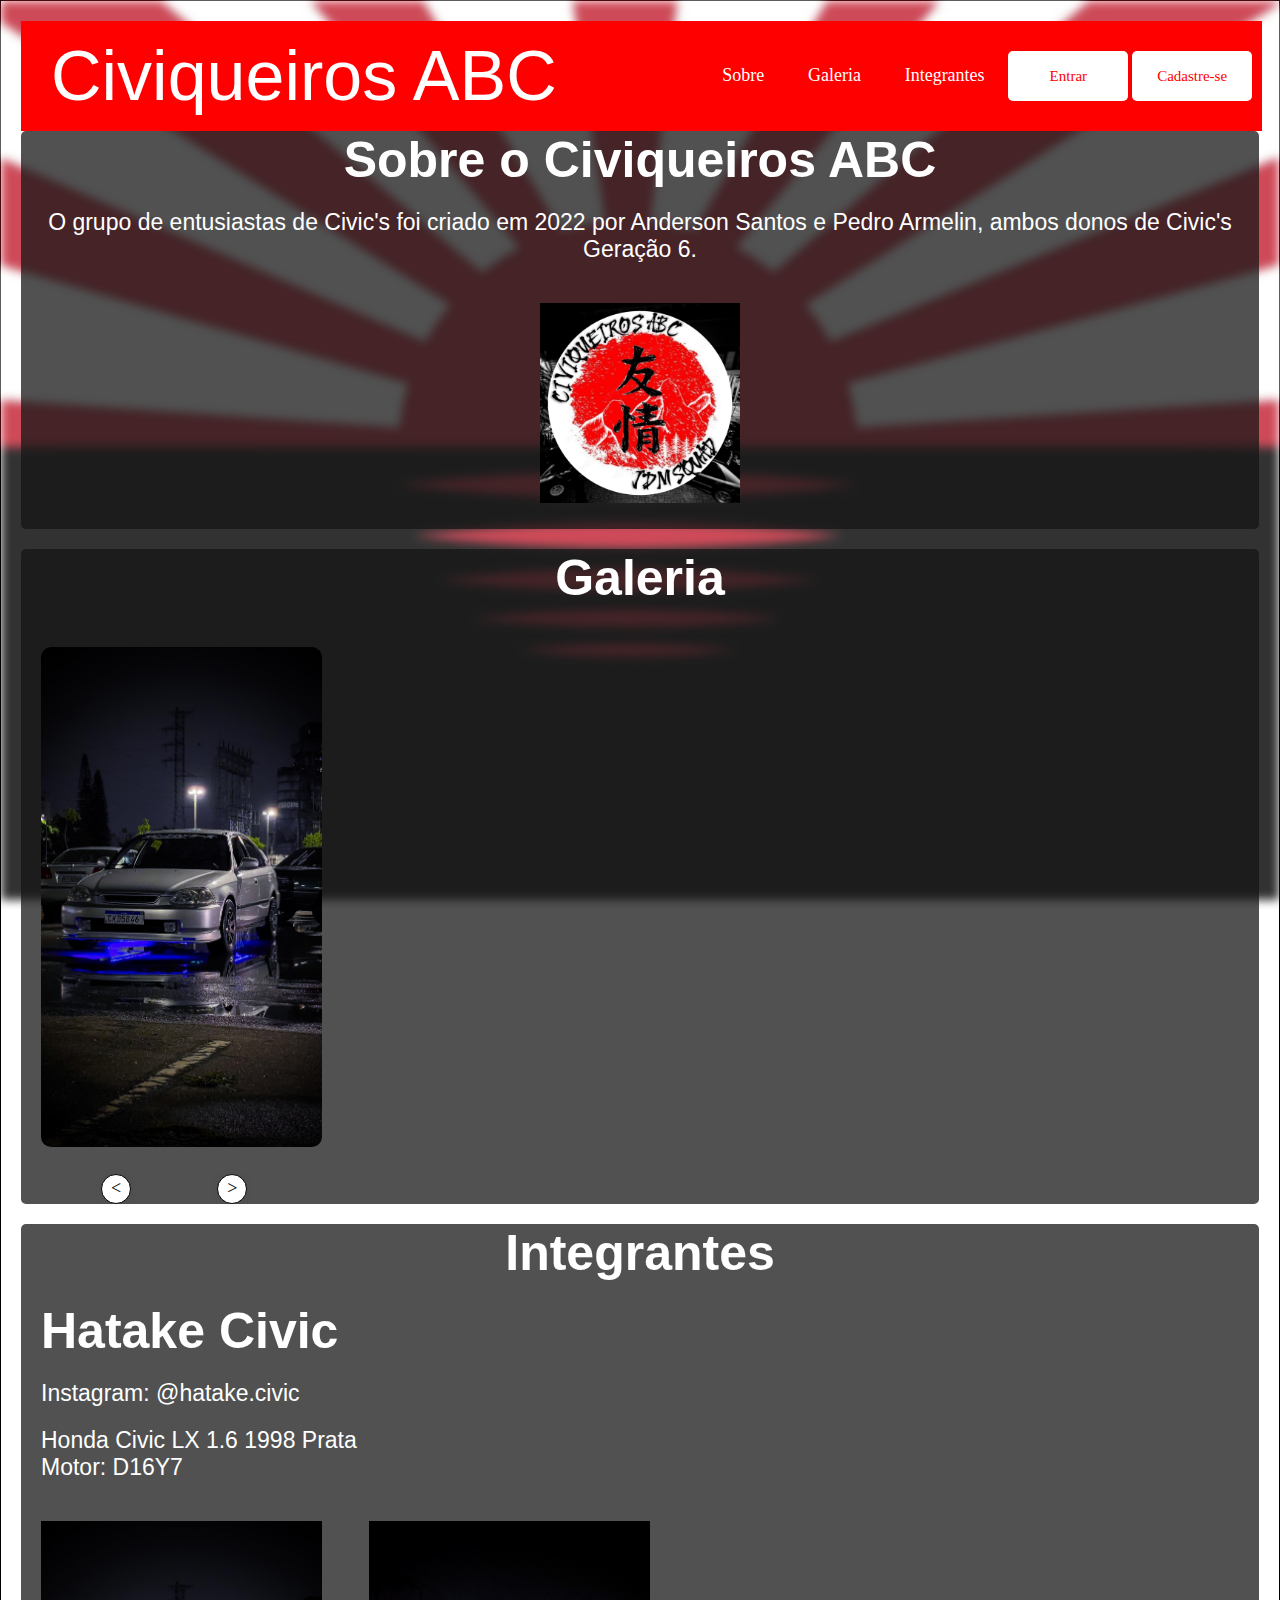
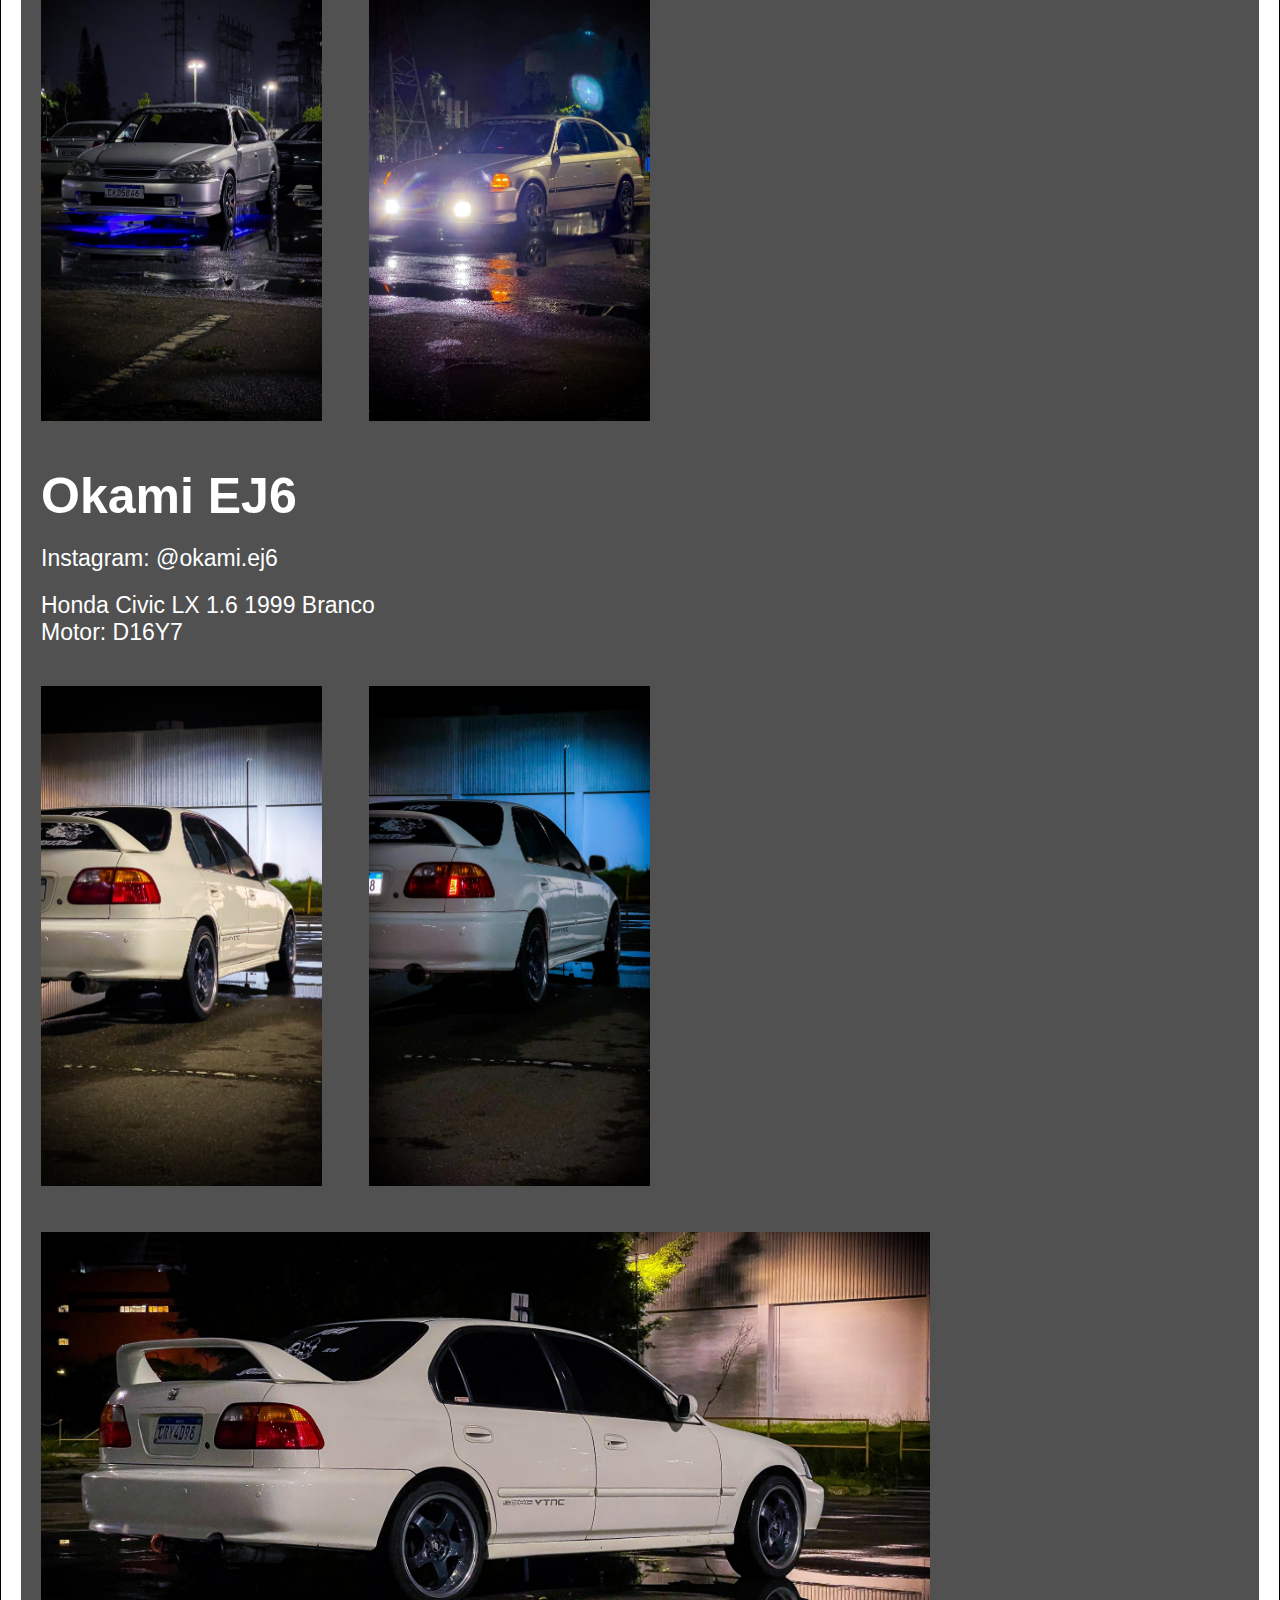
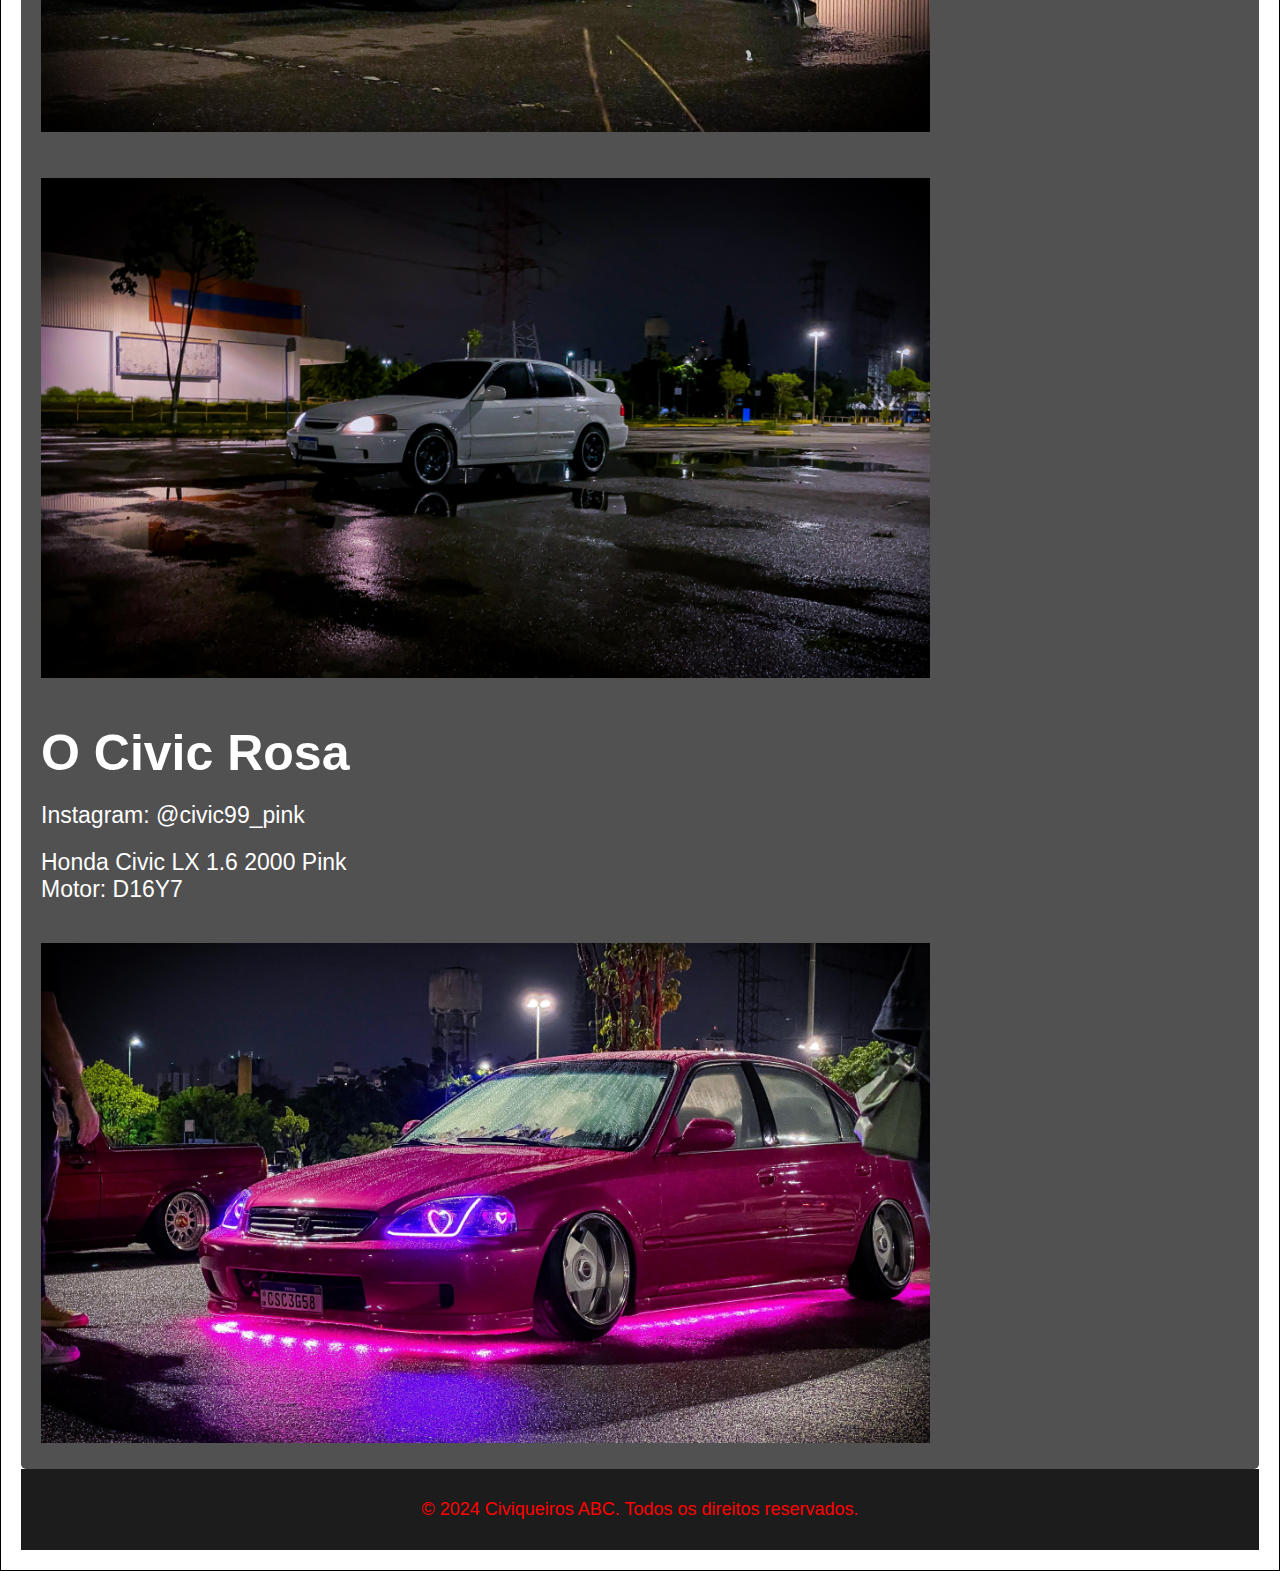
==== Site/public/index.html @ d7e746c9 "ligacao api" ====
<!DOCTYPE html>
<html lang="pt-BR">
<head>
    <meta charset="UTF-8">
    <meta name="viewport" content="width=device-width, initial-scale=1.0">
    <title>Civiqueiros ABC | Home Page</title>
    <link rel="stylesheet" href="Home/styles.css">
    <link rel="icon" href="images/logo.jpg" type="image/jpg">
</head>
<body>
    <div class="container">
        <header>
            <nav>
                <a href="../Home/index.html">
                <h1>
                    Civiqueiros ABC
                </h1>
                </a>
                <ul>
                    <li><a href="#sobre">Sobre</a></li>
                    <li><a href="#galeria">Galeria</a></li>
                    <li><a href="#integrantes">Integrantes</a></li>
                    <a href="login.html"><button>Entrar</button></a>
                    
                    <a href="cadastro.html"><button>Cadastre-se</button></a>
                </ul>
            </nav>
        </header>

        <section class="sobre" id="sobre">
            <h2>Sobre o Civiqueiros ABC</h2>
            <p>O grupo de entusiastas de Civic's foi criado em 2022 por Anderson Santos e Pedro Armelin, ambos donos de Civic's Geração 6.
            </p>
            <img src="images/logo.jpg" alt="logo">
        </section>

        <section id="galeria">
            <h2>Galeria</h2>
            <div class="carousel">
                <img id="carImage" src="images/civic_armelin1.jpg">
                <div class="buttons">
                    <button class="imagemBotao" onclick="prevImage()"><</button>
                    <button class="imagemBotao" onclick="nextImage()">></button>
                </div>
            </div>
        </section>

        <section id="integrantes">
            <h2>Integrantes</h2>
            <div class="model">
                <h3>Hatake Civic</h3>
                <p>Instagram: @hatake.civic</p>
                <p>Honda Civic LX 1.6 1998 Prata <br> 
                    Motor: D16Y7</p>
                <img src="images/civic_armelin1.jpg"> <img src="images/civic_armelin2.jpg">
                
            </div>
            <div class="model">
                <h3>Okami EJ6</h3>
                <p>Instagram: @okami.ej6</p>
                <p>Honda Civic LX 1.6 1999 Branco <br> 
                    Motor: D16Y7</p>
                <img src="images/civic_thales1.jpg"> <img src="images/civic_thales4.jpg"> <img src="images/civic_thales2.jpg">  <img src="images/civic_thales3.jpg">  
                
            </div>
            <div class="model">
                <h3>O Civic Rosa</h3>
                <p>Instagram: @civic99_pink</p>
                <p>Honda Civic LX 1.6 2000 Pink <br> 
                    Motor: D16Y7</p>
                <img src="images/civic_mirella1.jpg">
            
            </div>
        </section>

        <footer>
            <p>&copy; 2024 Civiqueiros ABC. Todos os direitos reservados.</p>
        </footer>
    </div>

    <script src="Home/script.js"></script>
</body>
</html>
---- Site/public/Home/styles.css ----
body {
    font-family: sans-serif;
    font-size: 23px;
    margin: 0;
    padding: 0;
    display: flex;
    justify-content: center;
    position: relative;
    background-size: cover;
    background-position: center;
    background-repeat: no-repeat;
    background-attachment: fixed;
    color: #ffffff;
}

header {
    width: 100%;
    height: 90px;
}

nav {
    background-color: #ff0000;
    font-family: 'mistral';
    padding: 10px;
    color: white;
    display: flex;
    justify-content: space-between;
    align-items: center;
    text-align: center;
    width: 95.4%;
    height: 90px;
    font-size: 15px;
    position: fixed;
}

header button {
    border-radius: 5px;
    width: 120px;
    border: 1px #ffffff;
    background-color: #ffffff;
    color: #ff0000;
    font-size: 15px;
    font-family: 'mistral';
}

.container {
    width: 100%;
    background-color: rgba(0, 0, 0, 0);
    /* Fundo quase transparente */
    padding: 20px;
    padding-bottom: 20px;
    box-shadow: 0 0 20px rgba(23, 23, 23, 0);
    /* Sombra vermelha */
    position: relative;
    z-index: 1;
    border: 1px solid #000000;
    /* Borda vermelha para destaque */
}

header h1 {
    font-size: 70px;
    color: #ffffff;
    margin-left: 20px;
    font-family: "mistral", sans-serif;
    font-weight: lighter;
}

nav ul li {
    display: inline;
    margin: 0 20px;
}

nav a {
    color: white;
    text-decoration: none;
    font-weight: lighter;
    font-size: 18px;
}

h1,
h2,
h3 {
    color: rgb(255, 255, 255);
    font-size: 50px;
}

h2 {
    text-align: center;
}

.carousel::before {
    content: "";
    position: absolute;
    top: 0;
    left: 0;
    right: 0;
    bottom: 0;
    background-size: cover;
    background-position: center;
    background-repeat: no-repeat;
    background-attachment: fixed;
    background-image: url(../images/sol_preto.jpg);
    filter: blur(5px);
    z-index: -1;
    opacity: 0.8;
    /* Aumente a transparência para dar um toque sutil */
}

button {
    font-family: 'mistral';
    border-radius: 15px;
    cursor: pointer;
    border: 0;
    background-color: #ffffff;
    border: 1px solid black;
    box-shadow: rgba(74, 0, 0, 0.05) 0 0 8px;
    font-size: 18px;
    transition: all 0.5s ease;
    width: 120px;
    height: 50px;
  }

  .imagemBotao {
    border-radius: 100%;
    width: 30px;
    height: 30px;
    margin-left: 80px;
  }
  
  button:hover {
    letter-spacing: 3px;
    background-color: #ff0000;
    color: hsl(0, 0%, 100%);
    border: 1px solid #ffffff;
    box-shadow: #791212 0px 7px 29px 0px;
  }

footer {
    text-align: center;
    padding: 10px 0;
    background-color: #1c1c1c;
    color: #ff0000;
    font-size: 18px;
    width: 100%;
}

img {
    height: 500px;
    width: auto;
    margin: 20px;
}

section div img {
    height: 500px;
    width: auto;
    margin: 20px;
}

.carousel img {
    height: 500px;
    width: auto;
    margin: 20px;
    border-radius: 10px;

}

section {
    background-color: #161616be;
    border-radius: 5px;
}

section h2,
h3,
p {
    margin: 20px;
}

section img {
    height: 200px;
}

.sobre {
    text-align: center;
}
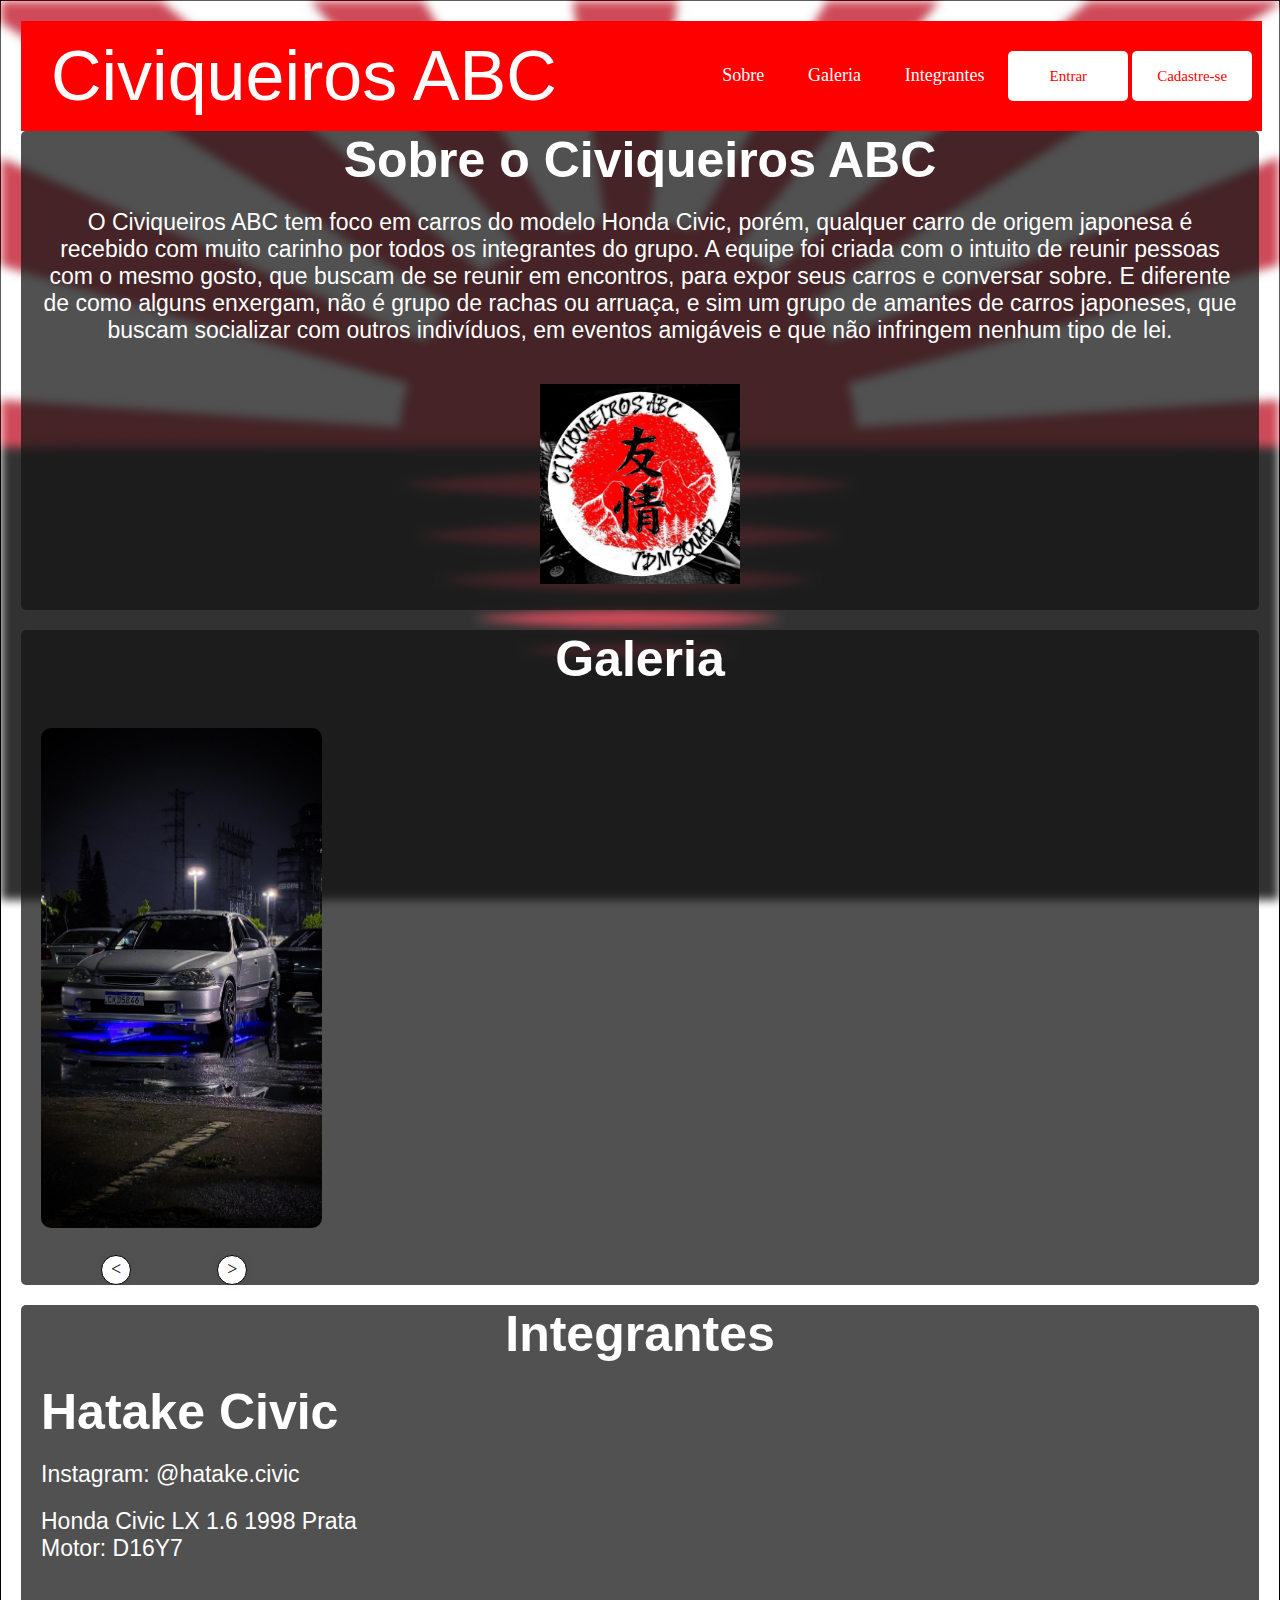
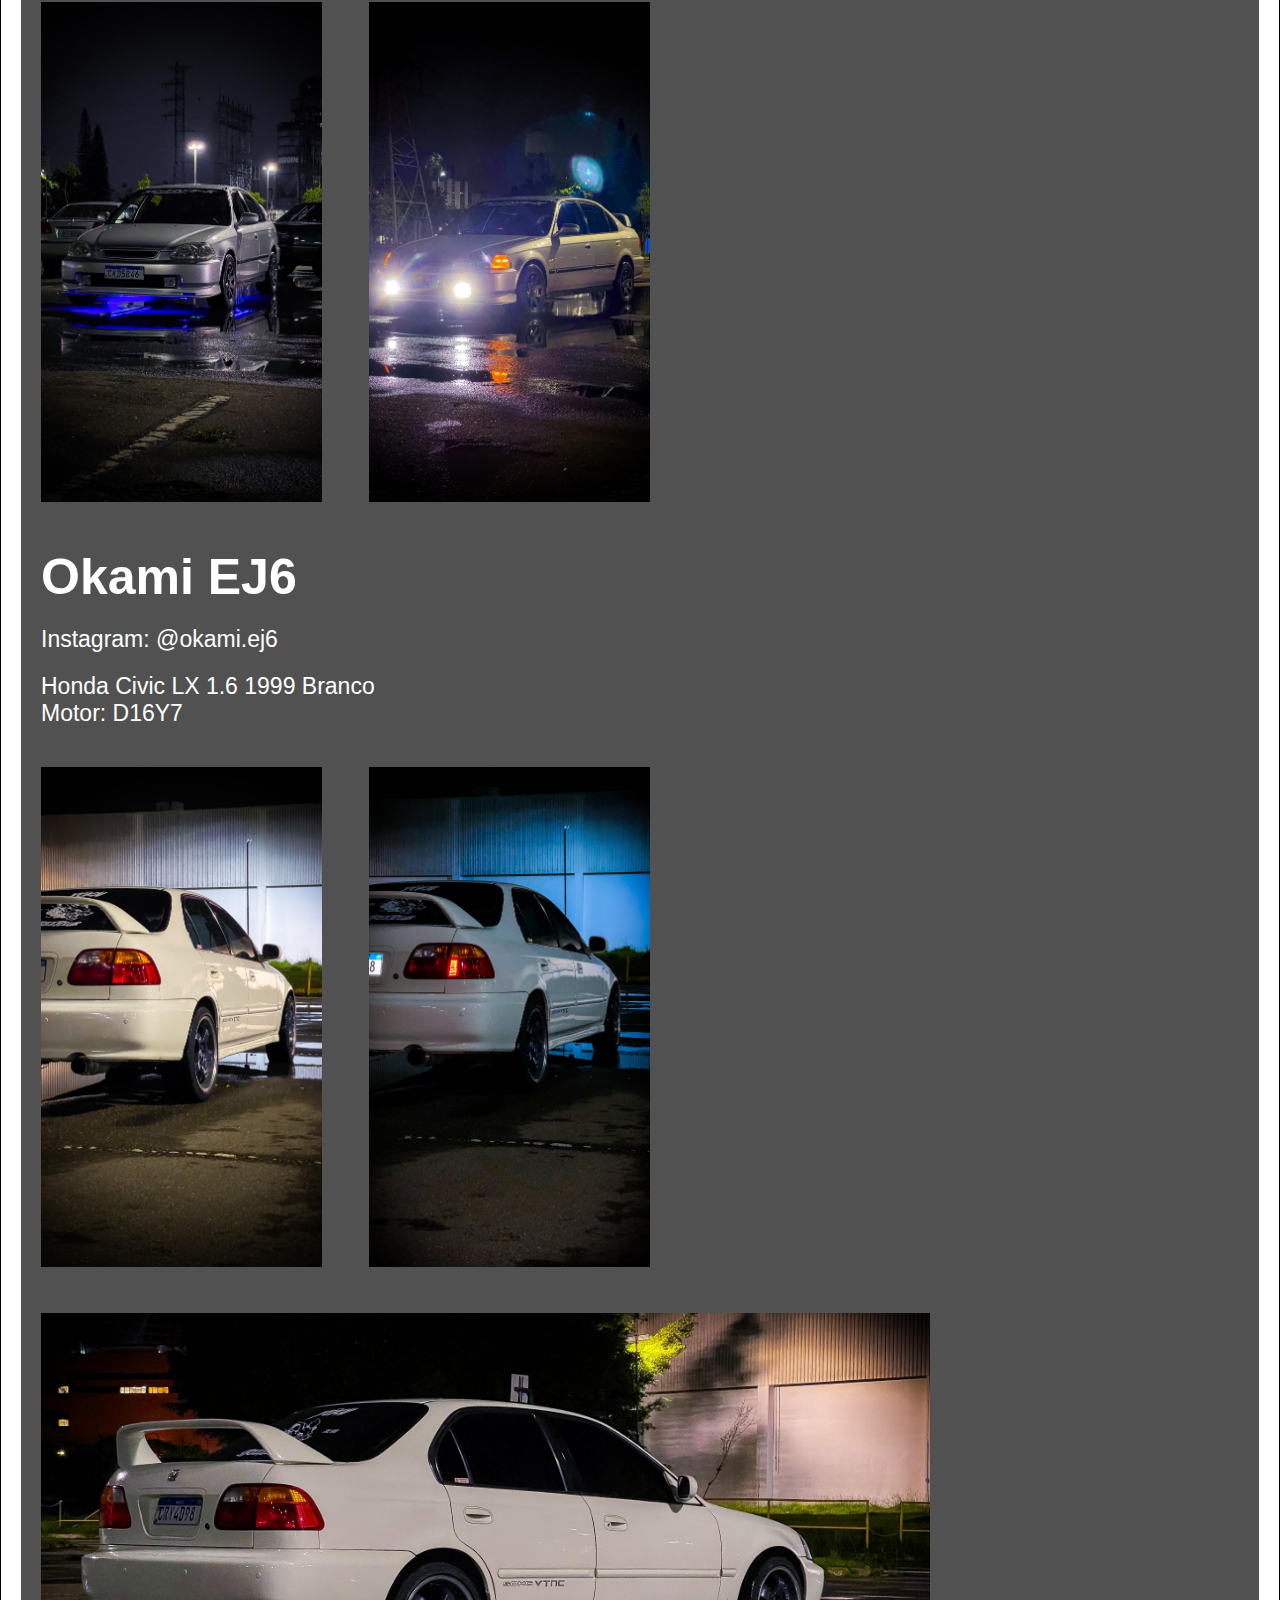
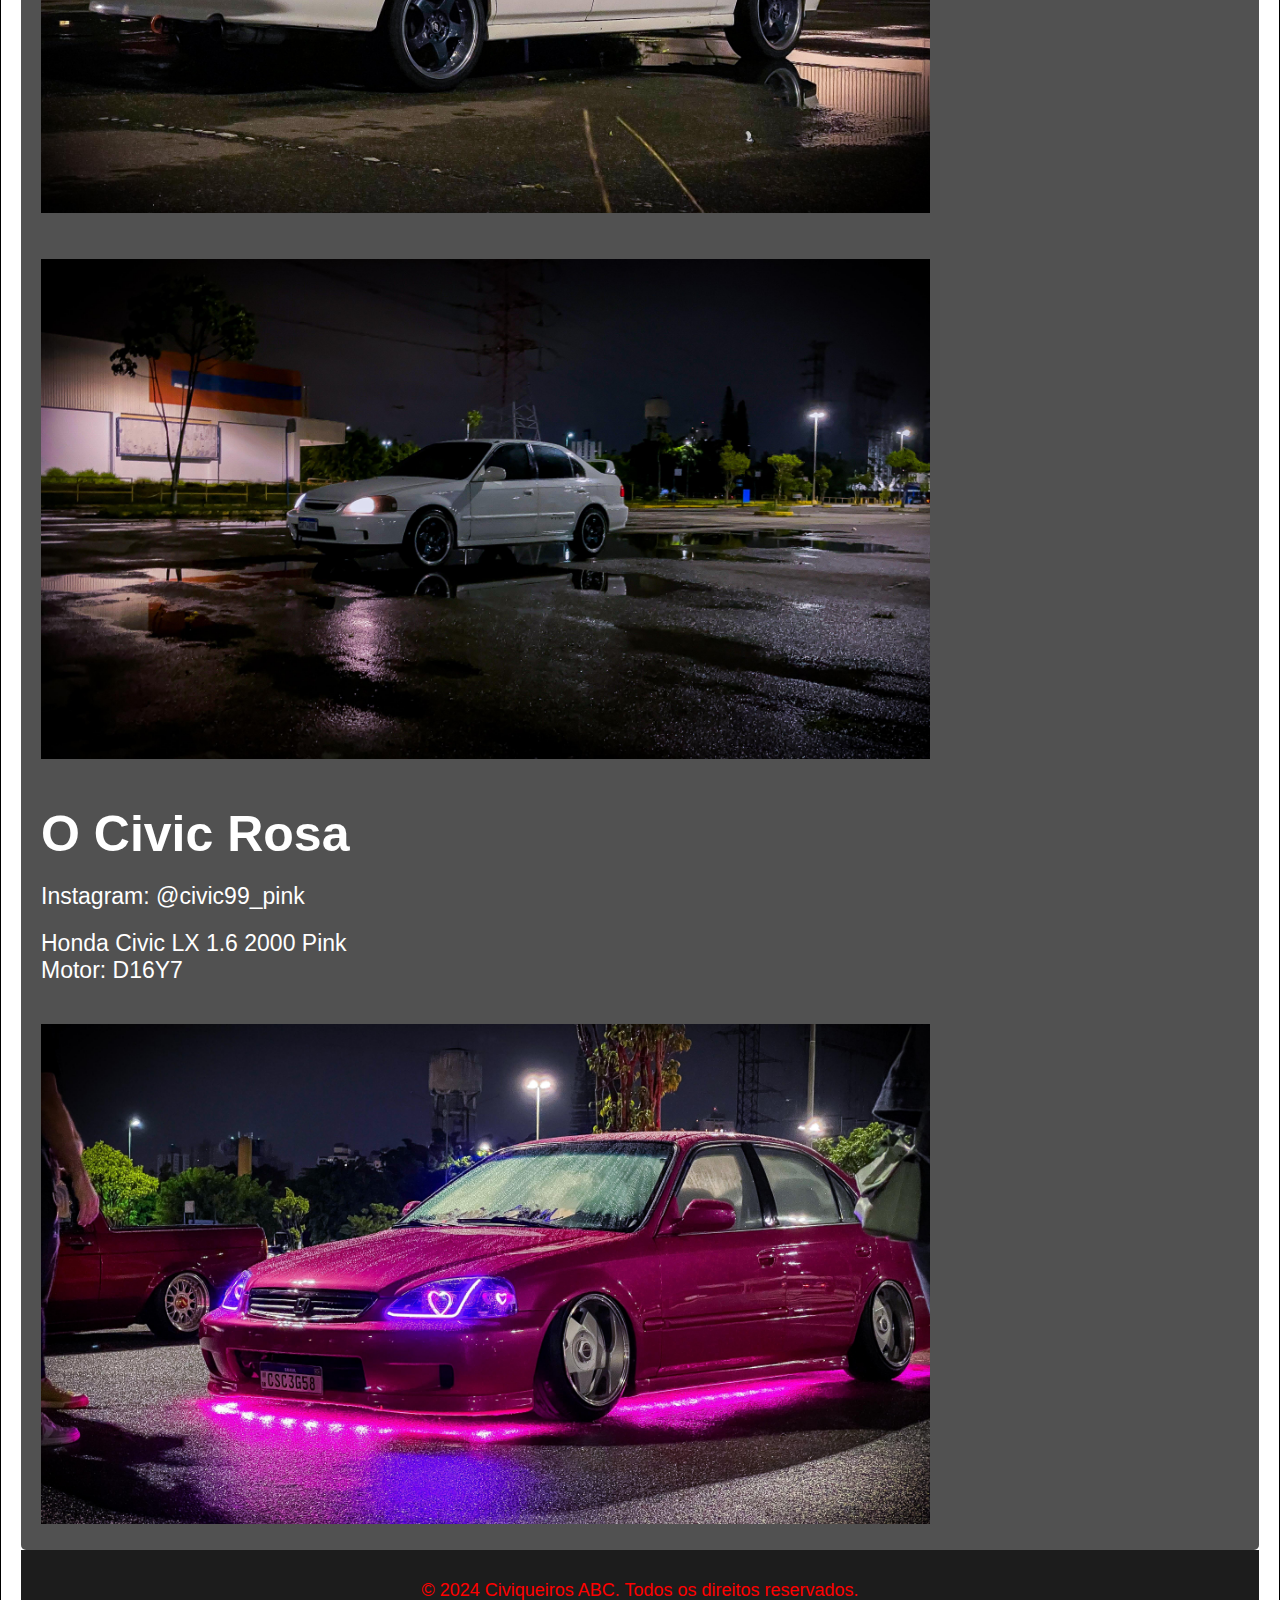
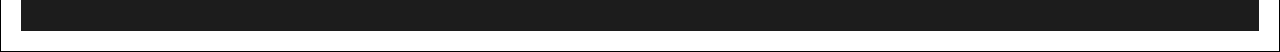
==== commit d511e346: "api funfando cadastro" ====
--- a/Site/public/index.html
+++ b/Site/public/index.html
@@ -1,5 +1,6 @@
 <!DOCTYPE html>
 <html lang="pt-BR">
+
 <head>
     <meta charset="UTF-8">
     <meta name="viewport" content="width=device-width, initial-scale=1.0">
@@ -7,21 +8,22 @@
     <link rel="stylesheet" href="Home/styles.css">
     <link rel="icon" href="images/logo.jpg" type="image/jpg">
 </head>
+
 <body>
     <div class="container">
         <header>
             <nav>
                 <a href="../Home/index.html">
-                <h1>
-                    Civiqueiros ABC
-                </h1>
+                    <h1>
+                        Civiqueiros ABC
+                    </h1>
                 </a>
                 <ul>
                     <li><a href="#sobre">Sobre</a></li>
                     <li><a href="#galeria">Galeria</a></li>
                     <li><a href="#integrantes">Integrantes</a></li>
                     <a href="login.html"><button>Entrar</button></a>
-                    
+
                     <a href="cadastro.html"><button>Cadastre-se</button></a>
                 </ul>
             </nav>
@@ -29,9 +31,20 @@
 
         <section class="sobre" id="sobre">
             <h2>Sobre o Civiqueiros ABC</h2>
-            <p>O grupo de entusiastas de Civic's foi criado em 2022 por Anderson Santos e Pedro Armelin, ambos donos de Civic's Geração 6.
+            <p>
+                O Civiqueiros ABC tem foco em carros do modelo Honda Civic, porém, qualquer carro de origem japonesa é
+                recebido com muito carinho
+                por todos os integrantes do grupo. A equipe foi criada com o intuito de reunir pessoas com o mesmo
+                gosto, que buscam de se reunir
+                em encontros, para expor seus carros e conversar sobre. E diferente de como alguns enxergam, não é grupo
+                de rachas ou arruaça, e
+                sim um grupo de amantes de carros japoneses, que buscam socializar com outros indivíduos, em eventos
+                amigáveis e que não infringem
+                nenhum tipo de lei.
             </p>
-            <img src="images/logo.jpg" alt="logo">
+            
+            <center><img src="images/logo.jpg" alt="logo"></center>
+
         </section>
 
         <section id="galeria">
@@ -47,29 +60,31 @@
 
         <section id="integrantes">
             <h2>Integrantes</h2>
-            <div class="model">
-                <h3>Hatake Civic</h3>
-                <p>Instagram: @hatake.civic</p>
-                <p>Honda Civic LX 1.6 1998 Prata <br> 
-                    Motor: D16Y7</p>
-                <img src="images/civic_armelin1.jpg"> <img src="images/civic_armelin2.jpg">
-                
-            </div>
-            <div class="model">
-                <h3>Okami EJ6</h3>
-                <p>Instagram: @okami.ej6</p>
-                <p>Honda Civic LX 1.6 1999 Branco <br> 
-                    Motor: D16Y7</p>
-                <img src="images/civic_thales1.jpg"> <img src="images/civic_thales4.jpg"> <img src="images/civic_thales2.jpg">  <img src="images/civic_thales3.jpg">  
-                
-            </div>
-            <div class="model">
-                <h3>O Civic Rosa</h3>
-                <p>Instagram: @civic99_pink</p>
-                <p>Honda Civic LX 1.6 2000 Pink <br> 
-                    Motor: D16Y7</p>
-                <img src="images/civic_mirella1.jpg">
-            
+            <div id="div_integrantes">
+                <div class="model">
+                    <h3>Hatake Civic</h3>
+                    <p>Instagram: @hatake.civic</p>
+                    <p>Honda Civic LX 1.6 1998 Prata <br>
+                        Motor: D16Y7</p>
+                    <img src="images/civic_armelin1.jpg"> <img src="images/civic_armelin2.jpg">
+
+                </div>
+                <div class="model">
+                    <h3>Okami EJ6</h3>
+                    <p>Instagram: @okami.ej6</p>
+                    <p>Honda Civic LX 1.6 1999 Branco <br>
+                        Motor: D16Y7</p>
+                    <img src="images/civic_thales1.jpg"> <img src="images/civic_thales4.jpg"> <img
+                        src="images/civic_thales2.jpg"> <img src="images/civic_thales3.jpg">
+
+                </div>
+                <div class="model">
+                    <h3>O Civic Rosa</h3>
+                    <p>Instagram: @civic99_pink</p>
+                    <p>Honda Civic LX 1.6 2000 Pink <br>
+                        Motor: D16Y7</p>
+                    <img src="images/civic_mirella1.jpg">
+                </div>
             </div>
         </section>
 
@@ -80,5 +95,5 @@
 
     <script src="Home/script.js"></script>
 </body>
-</html>
 
+</html>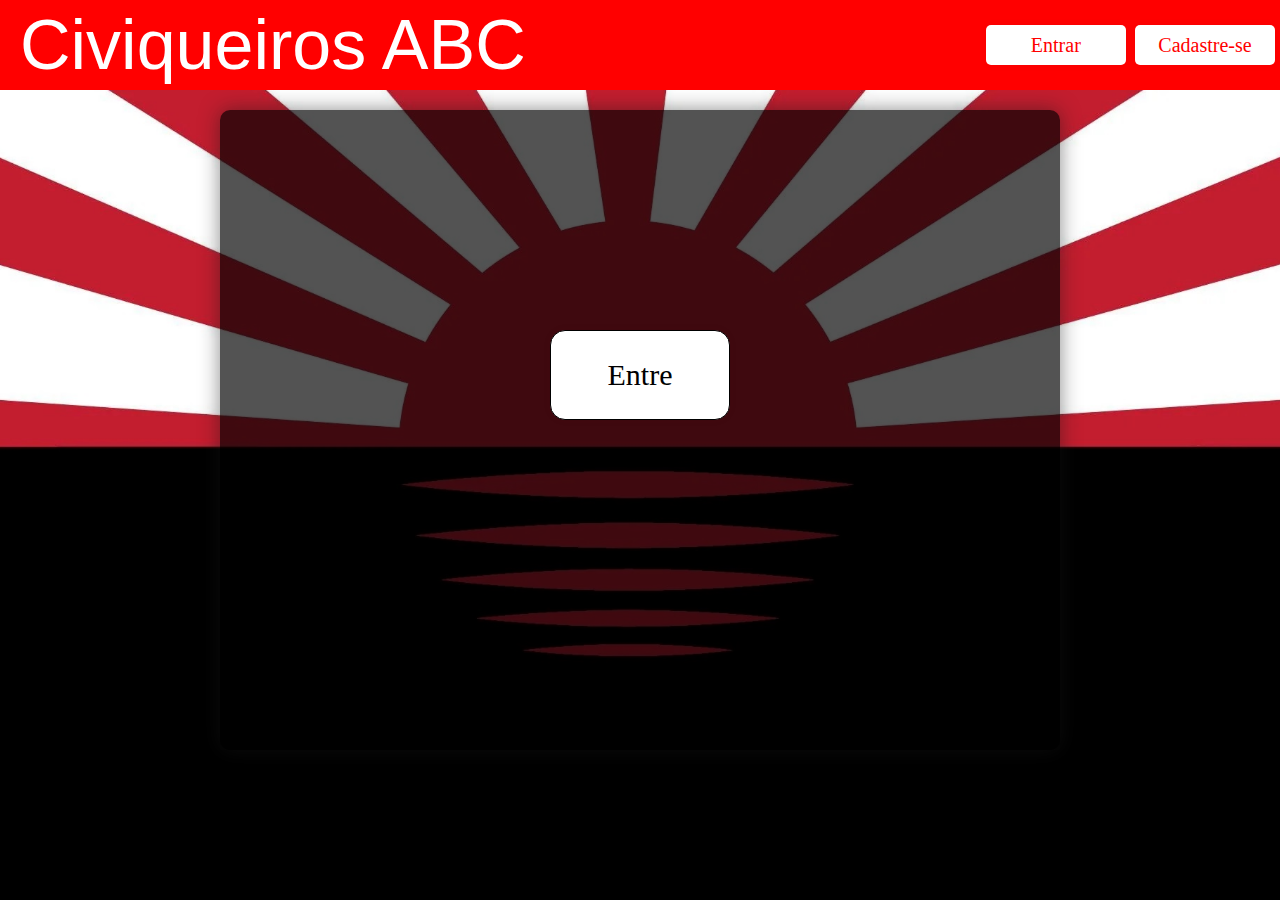
==== commit cd9bed74: "dash interativa" ====
--- a/Site/public/index.html
+++ b/Site/public/index.html
@@ -4,96 +4,45 @@
 <head>
     <meta charset="UTF-8">
     <meta name="viewport" content="width=device-width, initial-scale=1.0">
-    <title>Civiqueiros ABC | Home Page</title>
-    <link rel="stylesheet" href="Home/styles.css">
+    <title>Bem-Vindo ao Civiqueiros ABC</title>
+    <link rel="stylesheet" href="home page/styles.css">
     <link rel="icon" href="images/logo.jpg" type="image/jpg">
 </head>
 
 <body>
+
+    <header>
+
+        <nav>
+                <h1>
+                    Civiqueiros ABC
+                </h1>
+            </a>
+            <ul>
+                <a href="login.html"><button>Entrar</button></a>
+
+                <a href="cadastro.html"><button>Cadastre-se</button></a>
+            </ul>
+        </nav>
+    </header>
     <div class="container">
-        <header>
-            <nav>
-                <a href="../Home/index.html">
-                    <h1>
-                        Civiqueiros ABC
-                    </h1>
-                </a>
-                <ul>
-                    <li><a href="#sobre">Sobre</a></li>
-                    <li><a href="#galeria">Galeria</a></li>
-                    <li><a href="#integrantes">Integrantes</a></li>
-                    <a href="login.html"><button>Entrar</button></a>
-
-                    <a href="cadastro.html"><button>Cadastre-se</button></a>
-                </ul>
-            </nav>
-        </header>
-
-        <section class="sobre" id="sobre">
-            <h2>Sobre o Civiqueiros ABC</h2>
-            <p>
-                O Civiqueiros ABC tem foco em carros do modelo Honda Civic, porém, qualquer carro de origem japonesa é
-                recebido com muito carinho
-                por todos os integrantes do grupo. A equipe foi criada com o intuito de reunir pessoas com o mesmo
-                gosto, que buscam de se reunir
-                em encontros, para expor seus carros e conversar sobre. E diferente de como alguns enxergam, não é grupo
-                de rachas ou arruaça, e
-                sim um grupo de amantes de carros japoneses, que buscam socializar com outros indivíduos, em eventos
-                amigáveis e que não infringem
-                nenhum tipo de lei.
-            </p>
-            
-            <center><img src="images/logo.jpg" alt="logo"></center>
-
-        </section>
-
-        <section id="galeria">
-            <h2>Galeria</h2>
-            <div class="carousel">
-                <img id="carImage" src="images/civic_armelin1.jpg">
-                <div class="buttons">
-                    <button class="imagemBotao" onclick="prevImage()"><</button>
-                    <button class="imagemBotao" onclick="nextImage()">></button>
-                </div>
+        <div class="alerta_erro">
+            <div class="card_erro" id="cardErro">
+                <span id="mensagem_erro"></span>
             </div>
-        </section>
-
-        <section id="integrantes">
-            <h2>Integrantes</h2>
-            <div id="div_integrantes">
-                <div class="model">
-                    <h3>Hatake Civic</h3>
-                    <p>Instagram: @hatake.civic</p>
-                    <p>Honda Civic LX 1.6 1998 Prata <br>
-                        Motor: D16Y7</p>
-                    <img src="images/civic_armelin1.jpg"> <img src="images/civic_armelin2.jpg">
-
-                </div>
-                <div class="model">
-                    <h3>Okami EJ6</h3>
-                    <p>Instagram: @okami.ej6</p>
-                    <p>Honda Civic LX 1.6 1999 Branco <br>
-                        Motor: D16Y7</p>
-                    <img src="images/civic_thales1.jpg"> <img src="images/civic_thales4.jpg"> <img
-                        src="images/civic_thales2.jpg"> <img src="images/civic_thales3.jpg">
-
-                </div>
-                <div class="model">
-                    <h3>O Civic Rosa</h3>
-                    <p>Instagram: @civic99_pink</p>
-                    <p>Honda Civic LX 1.6 2000 Pink <br>
-                        Motor: D16Y7</p>
-                    <img src="images/civic_mirella1.jpg">
-                </div>
+        </div>
+        <center>
+            <div>
+                <button type="button" onclick="entrar()">Entre</button>
             </div>
-        </section>
-
-        <footer>
-            <p>&copy; 2024 Civiqueiros ABC. Todos os direitos reservados.</p>
-        </footer>
+        </center>
     </div>
-
-    <script src="Home/script.js"></script>
 </body>
 
-</html>+</html>
+
+<script>
+    function entrar() {
+        window.location = "login.html"
+    }
+</script>--- a/Site/public/home page/styles.css
+++ b/Site/public/home page/styles.css
@@ -0,0 +1,217 @@
+/* Estilos Gerais */
+body {
+    font-family: sans-serif;
+    font-size: 23px;
+    margin: 0;
+    padding: 0;
+    display: flex;
+    flex-direction: column;
+    align-items: center;
+    background: url('../images/sol_preto.jpg');
+    background-size: cover;
+    background-position: center;
+    background-repeat: no-repeat;
+    background-attachment: fixed;
+    color: #ffffff;
+  }
+  
+  header {
+    width: 100%;
+    height: 90px;
+  }
+  nav {
+    background-color: #ff0000;
+    color: white;
+    display: flex;
+    justify-content: space-between;
+    align-items: center;
+    text-align: center;
+    width: 100%;
+    height: 90px;
+    font-size: 15px;
+    position: fixed;
+  }
+  
+  header button {
+    font-family: 'mistral';
+    border-radius: 5px;
+    width: 140px;
+    height: 40px;
+    border: 1px #ffffff;
+    background-color: #ffffff;
+    color: #ff0000;
+    font-size: 20px;
+    margin-right: 5px;
+  }
+  
+  header h1 {
+    font-size: 70px;
+    color: #ffffff;
+    margin-left: 20px;
+    font-weight: lighter;
+    font-family: "mistral", sans-serif;
+  }
+  
+  nav ul li {
+    display: inline;
+    margin: 0 20px;
+  }
+  
+  nav a {
+    color: white;
+    text-decoration: none;
+    font-weight: bold;
+  }
+  
+  /* Container */
+  .container {
+    width: 800px;
+    height: 600px;
+    background-color: rgba(0, 0, 0, 0.674);
+    /* Fundo quase transparente */
+    padding: 20px;
+    box-shadow: 0 0 20px rgba(23, 23, 23, 0.5);
+    border-radius: 10px;
+    margin: 20px 0;
+    align-items: center;
+    justify-items: center;
+  }
+
+  .container button {
+    margin-top: 200px;
+  }
+  
+  /* Conteúdo do Login */
+  h2 {
+    color: #ffffff;
+    font-size: 50px;
+    text-align: center;
+    font-family: "mistral";
+    font-weight: lighter;
+  }
+  
+  p {
+    font-family: "mistral";
+    color: #ffffff;
+    font-size: 25px;
+    text-align: center;
+  }
+  
+  .input-group {
+    display: flex;
+    font-size: 30px;
+    flex-direction: column;
+    align-items: center;
+    justify-content: center;
+    text-align: center;
+    font-family: 'mistral';
+  }
+  
+  .input-group div {
+    display: flex;
+    flex-direction: column;
+    text-align: justify;
+  }
+  
+  .select {
+    width: 300px;
+  }
+  
+  .input {
+    width: 350px;
+    height: 50px;
+    background-color: #0000008a;
+    border-radius: .5rem;
+    border: 2px solid white;
+    color: #ffffff;
+    margin-left: 3px;
+    transition: border-color .3s cubic-bezier(.25, .01, .25, 1), color .3s cubic-bezier(.25, .01, .25, 1), background .2s cubic-bezier(.25, .01, .25, 1);
+  }
+  
+  .input::placeholder {
+    color: rgba(255, 255, 255, 0.799);
+    /* Placeholder branco com 50% de opacidade */
+  }
+  
+  .input:hover,
+  .input:focus {
+    outline: none;
+    border-color: #791212;
+  }
+  
+  .input:hover+.label,
+  .input:focus+.label {
+    color: #000000;
+  }
+  
+  .input-group:hover .input:hover {
+    border-color: #791212;
+  }
+  
+  .input option {
+    background-color: #ffffff;
+    color: #ff0000;
+  }
+  
+  .input option:disabled {
+    background-color: #cc0000;
+    color: #ffffff;
+    opacity: 0.5;
+  }
+  
+  .input option[value="selecione"] {
+    color: #ffffff;
+  }
+  
+  .input:disabled,
+  .input option:disabled[selected] {
+    color: rgba(255, 255, 255, 0.799);
+    /* Placeholder branco com 50% de opacidade */
+  }
+  
+  .label {
+    margin-top: 10px;
+    margin-bottom: 4px;
+  
+  }
+  
+  a {
+    font-size: 10px;
+    color: #ff0000;
+  }
+  
+  button {
+    font-family: 'mistral';
+    border-radius: 15px;
+    cursor: pointer;
+    border: 0;
+    background-color: #ffffff;
+    border: 1px solid black;
+    box-shadow: rgba(74, 0, 0, 0.05) 0 0 8px;
+    font-size: 30px;
+    transition: all 0.5s ease;
+    width: 180px;
+    height: 90px;
+  }
+  
+  button:hover {
+    letter-spacing: 3px;
+    background-color: #ff0000;
+    color: hsl(0, 0%, 100%);
+    border: 1px solid #ffffff;
+    box-shadow: #791212 0px 7px 29px 0px;
+  }
+  
+  /* Footer */
+  footer {
+    text-align: center;
+    padding: 10px 0;
+    background-color: #1c1c1c;
+    color: #ff0000;
+    font-size: 18px;
+    width: 100%;
+    height: 60px;
+    position: fixed;
+    bottom: 0;
+    align-items: end;
+  }